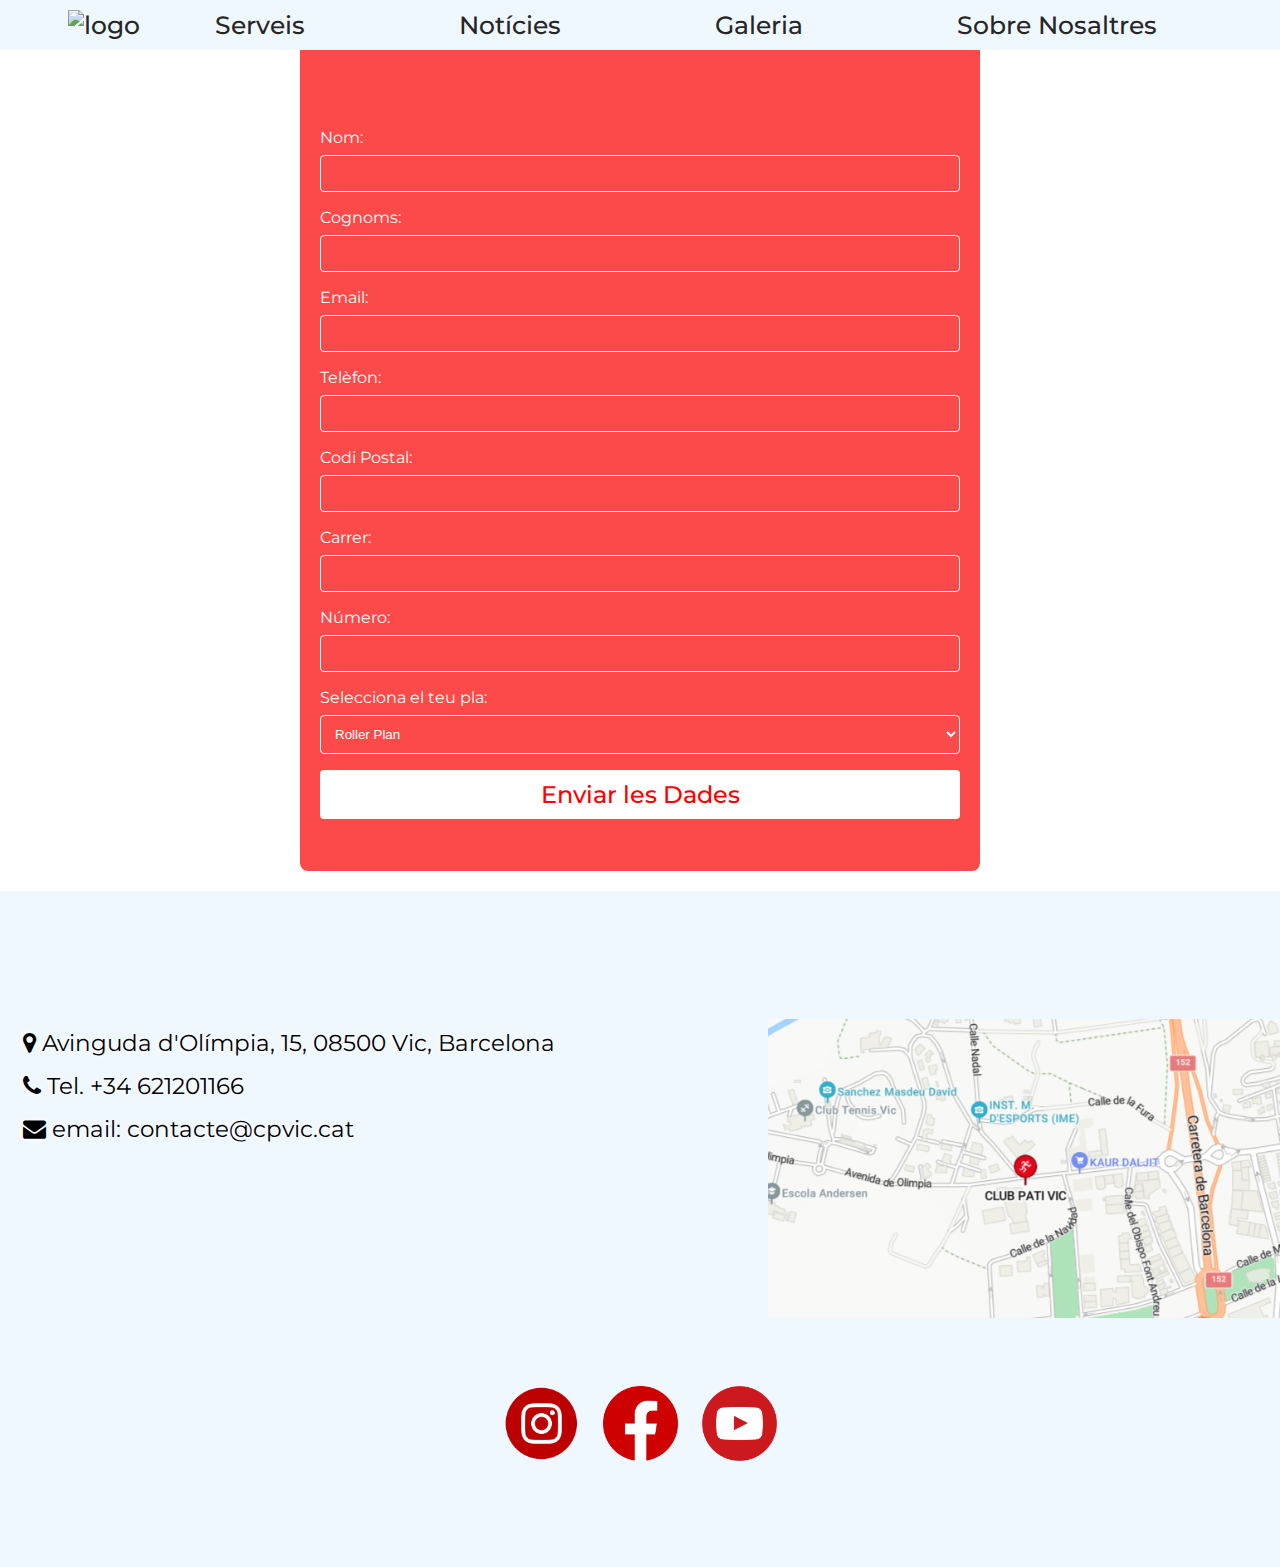
==== formulari.html @ 11f811b9 "WebFinalCPVic" ====
<!DOCTYPE html>
<html lang="ca">

<head>
	<meta name="viewport" content="width=device-width, initial-scale=1">
	<link rel="stylesheet" href="estil.css">
	<link rel="stylesheet" href="formulari_estil.css">
	<link rel="stylesheet" href="https://stackpath.bootstrapcdn.com/font-awesome/4.7.0/css/font-awesome.min.css">
	<link rel="icon" href="imatges/Escut.png" type="image/x-icon">
	<script src="docJava.js"></script>
</head>

<body>
	<header>
		<a href="index.html"><img class="logo" src="imatges/escut.png" alt="logo" width="40%" height="40%"></a>
		<nav>
			<ul class="nav_links">
				<li><a href="serveis.html">Serveis</a></li>
				<li><a href="noticies.html">Notícies</a></li>
				<li><a href="galeria.html">Galeria</a></li>
				<li><a href="nosaltres.html">Sobre Nosaltres</a></li>
			</ul>
		</nav>
	</header>
	
	<div class="container">
		<div class="formulari">
			<form id="inscriptionForm">
				<label for="nom">Nom:</label>
				<input type="text" id="nom" name="nom" required>

				<label for="cognoms">Cognoms:</label>
				<input type="text" id="cognoms" name="cognoms" required>

				<label for="email">Email:</label>
				<input type="email" id="email" name="email" required>

				<label for="telefon">Telèfon:</label>
				<input type="tel" id="telefon" name="telefon" required>

				<label for="codiPostal">Codi Postal:</label>
				<input type="text" id="codiPostal" name="codiPostal" required>

				<label for="carrer">Carrer:</label>
				<input type="text" id="carrer" name="carrer" required>

				<label for="numCarrer">Número:</label>
				<input type="text" id="numCarrer" name="numCarrer" required>


				<label for="plan">Selecciona el teu pla:</label>
				<select id="plan" name="plan" required>
					<option value="roller">Roller Plan</option>
					<option value="tenist">Tenist Plan</option>
					<option value="social">Social Plan</option>
				</select>

				<button type="submit">Enviar les Dades</button>
			</form>
		</div>
	</div>
	
	<footer>
		<div class="lletres_contact">
			<div class="club_info">
				<h3><i class="fa fa-map-marker" aria-hidden="true"></i> Avinguda d'Olímpia, 15, 08500 Vic, Barcelona
				</h3>
				<h3><i class="fa fa-phone" aria-hidden="true"></i> Tel. +34 621201166</h3>
				<h3><i class="fa fa-envelope" aria-hidden="true"></i> email: contacte@cpvic.cat</h3>
			</div>
			<img src="imatges/PatiVicLocation.png" alt="logo" width="40%" height="40%">
		</div>

		<div class="icones-footer">
			<a href="https://www.instagram.com/vichoqueiclub/?img_index=1" class="icon" target="_blank">
				<img src="imatges/intagram-red.png" alt="Instagram"></a>
			<a href="https://www.facebook.com/ClubPatiVic/?locale=ca_ES" class="icon" target="_blank">
				<img src="imatges/facebook-red.png" alt="Facebook"></a>
			<a href="https://www.youtube.com/channel/UCCkP8rvatvDMnY6qtdTe2Dg" class="icon" target="_blank">
				<img src="imatges/yt2-red.png" alt="YouTube"></a>
		</div>
	</footer>
</body>
</html>
---- estil.css ----
@import url('https://fonts.googleapis.com/css?family=Montserrat:500');

* {
    margin: 0;
    padding: 0;
}

body {
    margin-bottom: 5px;
}



/* --------------------------- */
/*Lletres */

h1 {
    font-family: "Montserrat", sans-serif;
    color: rgb(255, 255, 255);
    font-size: 100px;
    text-shadow: 0 0 5px rgb(0, 0, 0);
}

h2 {
    font-family: "Montserrat", sans-serif;
    color: rgb(0, 0, 0);
    font-size: 50px;
    text-shadow: 0 0 5px rgb(255, 255, 255);
    flex-basis: 50%;
    margin-right: 15%;
    margin-left: 15%;
    padding-bottom: 10px;
    margin-top: 5%;
}


h3 {
    font-family: "Montserrat", sans-serif;
    color: rgb(0, 0, 0);
    font-size: 35px;
    text-shadow: 0 0 5px rgb(255, 255, 255);
    text-align: center;
    margin: 10px 0;
}

h4 {
    font-family: "Montserrat", sans-serif;
    color: rgb(0, 0, 0);
    font-size: 23px;
    text-shadow: 0 0 5px rgb(255, 255, 255);
    text-align: center;
}

h5 {
    font-family: "Montserrat", sans-serif;
    color: white;
    font-size: 30px;
    text-shadow: 0 0 5px black;
    text-align: center;
    margin-top: 1.5%;
}


h6 {
    font-family: "Montserrat", sans-serif;
    margin-top: 50%;
    color: rgb(0, 0, 0);
    font-size: 20px;
    text-shadow: 0 0 5px rgb(255, 255, 255);
    margin-bottom: 0;
}


p {
    font-family: "Montserrat", sans-serif;
    margin-top: 50%;
    color: white;
    font-size: 20px;
    text-shadow: 0 0 5px black;
    margin-bottom: 10px;
}

/*Barra navegació*/

li,
a,
button {
    font-family: "Montserrat", sans-serif;
    font-weight: 500;
    font-size: 16px;
    color: #ffffff;
    text-decoration: none;
}

a {
    color: rgb(38, 38, 38);
    font-size: 25px;
}

header {
    position: fixed;
    display: flex;
    width: 80%;
    background-color: aliceblue;
    justify-content: space-between;
    align-items: center;
    padding: 10px 10%;
    z-index: 1; /* Ho posa al davant de tot, és a dir, com a layer principal */
}

.logo {
    cursor: pointer;
    animation: icona-anim 3s;
}

.logo:hover{
    transform: scale(1.1); 
    transition: transform 0.3s ease;/* Animació smooth */
}

.nav_links {
    list-style: none;
}

.nav_links li {
    display: inline-block;
    padding: 0 75px;
}

.nav_links li a {
    transition: all 0.5 ease 0s;
}

.nav_links li a:hover {
    color: rgb(201, 7, 7);
}

.boto {    /* Boto Apunta't */
    width: 500px;
    color: #000;
    font-size: 25px;
    padding: 12px 0;
    background: #aa0202;
    border: 0;
    border-radius: 20px;
    outline: none;
    margin-top: 10px;
    color: white;

}



/* -------------------------------------------------------------- */




/*Landing Page*/

video {
    margin-top: 5%;
    position: absolute;
    top: 0;
    left: 0;
    width: 100%;
    height: 40vw;/*View*/
    object-fit: cover;
    z-index: -1;/* Ho posem com a background */
}

#image {
    background-image: linear-gradient(rgba(0, 0, 0, 0.7), rgba(0, 0, 0, 0.7)), url(imatges/FF2015.jpg);
    background-position: center;
    background-size: 100%;

    margin-top: 8%;
    position: absolute;
    top: 0;
    left: 0;
    width: 100%;
    height: 40vw;
    object-fit: cover;
    z-index: -1;/* Ho posem com a background */
}

.row {
    width: 100%;
    height: 1000px;

    display: flex;
    height: 100%;
    align-items: center;

    padding: 5%;
    box-sizing: border-box;

    padding-top: 20%;
    flex-basis: 50%;
}



button {    /* Boto Patinant des del 1951 */
    width: 180px;
    padding: 9px 25px;
    font-size: 24px;

    background-color: rgb(169, 17, 0);
    border: none;
    border-radius: 25px;
    cursor: pointer;
    transition: all 0.5 ease 0s;
    outline: none;
    margin-bottom: 5%;

    transition: 1s;
}

button:hover {
    transform: translateY(-10px);
}

.títol {
    flex-basis: 50%;

}




/* -------------------------------------------------------------- */


/* Soci */

.cta-icones {
    width: 90%;
    margin: auto;
    text-align: center;
    padding-top: 20px;
    margin-top: 7%;
    flex-basis: 50%;

    align-items: center;

}

.files {
    padding: 1%;
    display: flex;
    align-items: end;

    box-sizing: border-box;
}


.fotos-llargues {
    flex-basis: 32%;
    border-radius: 10px;
    position: relative;
    overflow: hidden;

    margin: 5px;

    transition: 1s;
}

.fotos-llargues img {
    width: 100%;
    height: 600px;
    display: block;
}

.layer {
    background: transparent;
    height: 100%;
    width: 100%;
    position: absolute;
    top: 0;
    left: 0;
    transition: 1s;
}

.layer:hover {
    background: rgba(226, 0, 0, 0.7);
}

.fotos-llargues:hover {
    transform: translateY(-10px);
}

.layer h5 {
    width: 100%;
    font-weight: 800;
    bottom: 0;
    left: 50%;
    transform: translateX(-50%);
    position: absolute;

    opacity: 0;

    transition: 2s;
}

.layer:hover h5 {
    bottom: 49%;
    opacity: 1;
}

.layer p {
    width: 100%;
    font-weight: 200;
    bottom: 0;
    left: 50%;
    transform: translateX(-50%);
    position: absolute;

    text-align: center;
    margin-top: 50%;

    font-size: 20px;
    margin-bottom: 10px;

    opacity: 0;

    transition: 2s;
}

.layer:hover p {
    bottom: 29%;
    opacity: 1;
}





/* -------------------------------------------------------------- */


/* Noticies */

.noticies {
    width: 90%;
    margin: auto;
    text-align: center;
    flex-basis: 50%;
}

.files2 {
    padding: 1%;
    display: flex;
    align-items: center;
    justify-content: space-between;
    box-sizing: border-box;
    flex-wrap: wrap;
}

.noticies-col1,
.noticies-col2,
.noticies-col3,
.noticies-col4,
.noticies-col5,
.noticies-col6,
.noticies-col7,
.noticies-col8,
.noticies-col9 {
    flex-basis: 32%;
    border-radius: 10px;
    margin-bottom: 3%;
    padding: 20px 12px;
    box-sizing: border-box;
    transition: 0.5s;
    background-position: center;
    background-size: cover;
}

.noticies-col1 {
    background-image: url(imatges/GradaVigatans.jpg);
}

.noticies-col2 {
    background-image: url(imatges/Voltregà\ Cmapio\ EuropaLeague.jpeg);
}

.noticies-col3 {
    background-image: url(imatges/Benfica.jpg);
}

.noticies-col4 {
    background-image: url(imatges/TitiCopaCampio.jpg);
}

.noticies-col5 {
    background-image: url(imatges/copadelRei_.jpg);
}

.noticies-col6 {
    background-image: url(imatges/Joan.jpg);
}

.noticies-col7 {
    background-image: url(imatges/Paquita\ i\ Reamón\ del\ Bar.png);
}

.noticies-col8 {
    background-image: url(imatges/6-0.png);
}

.noticies-col9 {
    background-image: url(imatges/Joan\ Pujalte.png);
}

/* Afegit per assegurar-se que totes les imatges tinguin les mateixes dimensions */
.noticies-col1 img,
.noticies-col2 img,
.noticies-col3 img,
.noticies-col4 img,
.noticies-col5 img,
.noticies-col6 img,
.noticies-col7 img,
.noticies-col8 img,
.noticies-col9 img {
    width: 100%;
    object-fit: cover;
    border-radius: 10px;
}



/* Calendari */

.espai_cal{
    font-family: cursive;
    display: grid;
    place-items: center;
    
}

.calendari {
    margin-top: 5%;
    height: max-content;
    width: max-content;
    background-color: #fdfdfd;
    border-radius: 30px;
    padding: 20px;
    overflow: hidden;

    position: relative;
    align-items: center;

}

.espai_cal .calendari {
    box-shadow: rgba(100, 100, 111, 0.2) 0px 7px 29px 0px;
}

.capçalera-calendari {
    display: flex;
    justify-content: space-between;
    align-items: center;
    font-size: 25px;
    font-weight: 600;
    color: #151426;
    padding: 10px;
}

.cos-calendari {
    padding: 10px;
}

.setmana-dies {
    height: 50px;
    display: grid;
    grid-template-columns: repeat(7, 1fr);
    font-weight: 600;
}

.setmana-dies div {
    display: grid;
    place-items: center;
    color: #79788c;
}

.dies-calendari {
    display: grid;
    grid-template-columns: repeat(7, 1fr);
    gap: 2px;
    color: #151426;
}

.dies-calendari div {
    width: 50px;
    height: 50px;
    display: flex;
    align-items: center;
    justify-content: center;
    padding: 5px;
    position: relative;
    cursor: pointer;
    animation: amunt 1s forwards;
}

.dies-calendari div span {
    position: absolute;
}

.dies-calendari div:hover span {
    transition: width 0.2s ease-in-out, height 0.2s ease-in-out;
}

.dies-calendari div span:nth-child(1),
.dies-calendari div span:nth-child(3) {
    width: 2px;
    height: 0;
    background-color: #151426;
}

.dies-calendari div:hover span:nth-child(1),
.dies-calendari div:hover span:nth-child(3) {
    height: 100%;
}

.dies-calendari div span:nth-child(1) {
    bottom: 0;
    left: 0;
}

.dies-calendari div span:nth-child(3) {
    top: 0;
    right: 0;
}

.dies-calendari div span:nth-child(2),
.dies-calendari div span:nth-child(4) {
    width: 0;
    height: 2px;
    background-color: #151426;
}

.dies-calendari div:hover span:nth-child(2),
.dies-calendari div:hover span:nth-child(4) {
    width: 100%;
}

.dies-calendari div span:nth-child(2) {
    top: 0;
    left: 0;
}

.dies-calendari div span:nth-child(4) {
    bottom: 0;
    right: 0;
}

.dies-calendari div:hover span:nth-child(2) {
    transition-delay: 0.2s;
}

.dies-calendari div:hover span:nth-child(3) {
    transition-delay: 0.4s;
}

.dies-calendari div:hover span:nth-child(4) {
    transition-delay: 0.6s;
}

.dies-calendari div.curr-data,
.dies-calendari div.curr-data:hover {
    background-color: red;
    color: #fff;
    border-radius: 50%;
}

.dies-calendari div.curr-data span {
    display: none;
}

.seleccionador-mes {
    padding: 5px 10px;
    border-radius: 10px;
    cursor: pointer;
}

.seleccionador-mes:hover {
    background-color: #edf0f5;
}

.seleccionador-any {
    display: flex;
    align-items: center;
}

.canvi-any {
    height: 40px;
    width: 40px;
    border-radius: 50%;
    display: grid;
    place-items: center;
    margin: 0 10px;
    cursor: pointer;
}

.canvi-any:hover {
    background-color: #edf0f5;
}

.peu-calendari {
    padding: 10px;
    display: flex;
    justify-content: flex-end;
}

.llista-mesos {
    position: absolute;
    width: 100%;
    height: 100%;
    top: 0;
    left: 0;
    background-color: #fdfdfd;
    padding: 20px;
    grid-template-columns: repeat(3, auto);
    gap: 5px;
    display: grid;
    transform: scale(1.5);
    visibility: hidden;
    pointer-events: none;
}

.llista-mesos.show {
    transform: scale(1);
    visibility: visible;
    pointer-events: visible;
    transition: all 0.2s ease-in-out;
}

.llista-mesos>div {
    display: grid;
    place-items: center;
}

.llista-mesos>div>div {
    width: 100%;
    padding: 5px 20px;
    border-radius: 10px;
    text-align: center;
    cursor: pointer;
    color: #151426;
}

.llista-mesos>div>div:hover {
    background-color: #edf0f5; 
}

.dies-calendari div.partit {
    position: relative;
}

.dies-calendari div.partit::before {
    content: '\26BD'; 
    font-size: 14px;
    position: absolute;
    bottom: 5px;
    right: 5px;
    color: #ff0000; 
}

@keyframes amunt {
    0% {
        transform: translateY(100%);
        opacity: 0;
    }

    100% {
        transform: translateY(0);
        opacity: 1;
    }
}




/* -------------------------------------------------------------- */


/* Galeria de fotos */

.galeria{
    width: 100%;
    padding-top: 20px;
}

.container_galeria {
    width: 90%;
    margin: auto;

    padding-top: 20px;
    padding-bottom: 20px;

    align-items: end;
    box-sizing: border-box;
}

h2 {
    text-align: center;
    align-items: center;

}

.bloc_imatges {
    display: flex;
    align-items: end;

    box-sizing: border-box;
}

.img_columna {
    width: 25%;
    box-sizing: border-box;
    padding: 5px;

    border-radius: 10px;
    position: relative;
    overflow: hidden;

    margin: 5px;

    transition: 1s;
}

.img_columna img {
    width: 100%;
    height: auto;
    display: block;
    align-items: stretch;

}

.layer2 {
    background: transparent;
    height: 100%;
    width: 100%;
    position: absolute;
    top: 0;
    left: 0;
    transition: 1s;
}

.layer2:hover {
    background: rgba(79, 78, 78, 0.7);
}

.img_columna:hover {
    transform: translateY(-10px);
}

.layer2 h5 {
    font-weight: 800;
    bottom: 0;
    left: 50%;
    transform: translateX(-50%);
    position: absolute;

    opacity: 0;

    transition: 2s;
}

.layer2:hover h5 {
    bottom: 49%;
    opacity: 1;
}

.layer2 p {
    width: 100%;
    font-weight: 200;
    bottom: 0;
    left: 50%;
    transform: translateX(-50%);
    position: absolute;

    text-align: center;
    margin-top: 50%;

    font-size: 20px;
    margin-bottom: 10px;

    opacity: 0;

    transition: 2s;
}

.layer2:hover p {
    bottom: 29%;
    opacity: 1;
}



/* -------------------------------------------------------------- */


/* Enllaos d'interés */

.enllaços-interes {
    width: 94%;
    margin: 2% 3% 8%;
    text-align: center;
}

.imatges-enllaços {
    display: flex;
    justify-content: space-between;
    margin-top: 2%;
}

.enllac {
    width: 18%;
    box-sizing: border-box;
    border-radius: 10px;
    margin-right: 10px;
}

.enllac img {
    width: 100%;
    height: 100%;
    object-fit: cover;
    border-radius: 10px 10px 0 0;
}

.enllac p {
    background-color: #696969;
    padding: 10px;
    margin: 0;
}


/* -------------------------------------------------------------- */


/* Info de Contacte */

footer {
    padding-top: 5%;
    padding-bottom: 100px;
    background-color: aliceblue;
}

.lletres_contact {

    margin-top: 5%;
    margin-bottom: 5%;
    overflow: hidden;
}

.club_info {
    float: left;
    width: 60%;
}

.club_info img {
    float: right;
    width: 30%;
    height: auto;
    margin-top: 5%;
    border-radius: 10px;
}


h3 {
    font-size: 23px;
    font-weight: 400;
    margin-bottom: 15px;
    text-align: left;
    margin-left: 3%;
}


.icones-footer {
    text-align: center;
    margin-top: 20px;
}

.icon {
    margin: 0 10px;
    display: inline-block;
    transition: transform 0.3s ease-in-out;
}

.icon img {
    width: 75px;
    height: auto;
}

.icon:hover {
    transform: translateY(-15px);
}



/* -------------------------------------------------------------- */


/* Sobre Nosaltres (Sub Pàgina) */
.sobre_nosaltres {
    margin-bottom: 5%;
    overflow: hidden;
}

.sobre_nosaltres h5 {
    text-align: left;
    margin-left: 5%;
}

.nosaltres_txt {
    margin-top: 2%;
    float: left;
    width: 60%;
}

.sobre_nosaltres img {
    float: right;
    width: 30%;
    height: auto;
    margin-top: 5%;
    margin-right: 5%;
    margin-left: 5%;
    border-radius: 10px;
}



/* -------------------------------------------------------------- */



/* Responsive */

/* Consultes de mitjans per a pantalles petites (mòbils) */
@media only screen and (max-width: 768px) {
    header {
        flex-direction: column;
        align-items: center;
        text-align: center;
        position: relative; /* Per evitar que la secció .row es quedi darrere de la capçalera */
        z-index: 1;
    }

    .row {
        position: relative;
        z-index: 0;
        margin-bottom: 3%;
        height: 30vw;
    }

    #image {
        height: 55vw;
    }

    video {
        height: 30vh;
        width: 100%;
    }

    body {
        font-size: 30px;
        align-items: center;
        margin-left: 5px;
        margin-right: 5px;
    }

    h1 {
        font-size: 45px;
    }

    h2 {
        font-size: 27px;
        align-items: center;
        margin-top: 15%;
    }

    h3 {
        font-size: 18px;
    }

    h4 {
        font-size: 20px;
        margin-bottom: 5%;
    }

    h5 {
        font-size: 23px;
    }

    h6 {
        font-size: 20px;
    }

    p {
        font-size: 20px;
    }

    .cta button {
        font-size: 14px;
    }

    .img_columna {
        transition: transform 1s, box-shadow 1s;
    }

    .fotos-llargues {
        transition: transform 1s, box-shadow 1s;
    }

    .nav_links {
        margin-top: 15px;
    }

    .nav_links li {
        padding: 0 20px;
    }

    .boto {
        width: 100%;
    }

    .cta {
        margin-top: 15px;
    }

    .row {
        height: auto;
        padding: 10% 5%;
    }

    .títol {
        padding-top: 0;
    }

    button {
        width: 100%;
        margin-bottom: 10px;
    }

    .cta-icones {
        flex-direction: column;

    }

    .files {
        flex-direction: column;
    }

    .noticies{
        align-items: center;
    }

    .fotos-llargues,
    .noticies-col1,
    .noticies-col2,
    .noticies-col3,
    .noticies-col4,
    .noticies-col5,
    .noticies-col6,
    .noticies-col7,
    .noticies-col8,
    .noticies-col9 {
        flex-basis: 100%;
        margin-bottom: 5%;
    }


    .espai_cal{
        max-width: 100%;
        flex-basis: 100%;
        width: 100%;
        margin-left: auto;
        margin-right: auto;
        align-items: center;
    }
    .container_galeria{
        align-items: center;
    }

    .calendari {
        width: 90%;
        padding: 10px;
    }

    .calendari *,
    .dies-calendari div {
        font-size: 10px;
    }

    .dies-calendari div {
        width: 40px;
        height: 40px;
        margin: 1px;
    }

    .llista-mesos {
        padding: 10px;
    }

    .llista-mesos>div>div {
        padding: 5px 10px;
    }



    .img_columna {
        width: 100%;
        margin: 5px 0;
    }

    .bloc_imatges {
        flex-direction: column;
    }

    .club_info {
        margin: 5px;
    }




    footer {
        margin-top: 5%;
        display: flex;
        flex-direction: column;
        align-items: center;
        justify-content: center;
    }

    .lletres_contact {
        display: flex;
        flex-direction: column;
        align-items: center;
    }

    .club_info {
        text-align: center;
        margin-bottom: 15px;
    }

    .club_info img {
        width: 80%;
        height: auto;
    }

    .lletres_contact h3 {
        text-align: center;
    }

    .icon img {
        width: 50px;
    }

    .enllaços-interes {
        width: 95%;
    }

    .imatges-enllaços {
        flex-direction: column;
        align-items: center;
        margin-top: 2%;
    }

    .enllac {
        width: 100%;
        margin-bottom: 10px;
    }

    .enllac img {
        border-radius: 10px;
    }


    .sobre_nosaltres h5 {
        text-align: center;
    }

    .nosaltres_txt,
    .sobre_nosaltres img {
        float: none;
        width: 90%;
        margin-left: 5%;
        margin-right: 5%;
        margin-top: 5%;
    }
}



















/* Animacions */

/* Header */
#animate-header {
    /*Lletres Club Patí Vic d'Esquerra a dreta + opacity*/
    opacity: 0;
    transform: translateX(-300px);
    animation: fadeInLeft 1s ease-in-out forwards;
}

@keyframes fadeInLeft {
    to {
        opacity: 1;
        transform: translateX(0);
    }
}



/* Animació de cta-icones - Apartat de Fes-te Soci */
/* Animació secció "files" */
.cta-icones {
    opacity: 0;
    transform: translateY(-100px);
    animation: fadeInDown 1s ease-in-out 0.5s forwards;
}


.files {
    opacity: 0;
    transform: translateY(-100px);
    animation: fadeInDown 1s ease-in-out 0.5s forwards;
}

.cta {
    opacity: 0;
    transform: translateY(-100px);
    animation: fadeInDown 1s ease-in-out 0.5s forwards;
}

.noticies {
    opacity: 0;
    transform: translateY(-100px);
    animation: fadeInDown 1s ease-in-out 1s forwards;
}

.files2 {
    opacity: 0;
    transform: translateY(-100px);
    animation: fadeInDown 1s ease-in-out 1s forwards;
}

.espai_cal {
    opacity: 0;
    transform: translateY(-100px);
    animation: fadeInDown 1s ease-in-out 1.5s forwards;
}


.enllaços-interes {
    opacity: 0;
    transform: translateY(-100px);
    animation: fadeInDown 1s ease-in-out 2s forwards;
}


/*Keyframes globals per a tota la web */
@keyframes fadeInDown {
    to {
        opacity: 1;
        transform: translateY(0);
    }
}


/* Animació sobre nosaltres */

.sobre_nosaltres {
    opacity: 0;
    transform: translateY(1000px);
    animation: apareixer 0.05s ease forwards, moureDreta 2s ease 0.5s forwards;
}

@keyframes apareixer {
    to {
        opacity: 1;
    }
}

@keyframes moureDreta {
    to {
        transform: translateX(0);
    }
}

@keyframes icona-anim {
    0% {
        transform: translateY(-100%);
        opacity: 0;
    }
    50% {
        transform: translateY(0);
        opacity: 1;
    }

    75%{
        transform: scale(1.3);
    }
    100% {
        transform: scale(1);
    }
}
---- formulari_estil.css ----
/* Estils generals */
body {
    font-family: 'Montserrat', sans-serif;
    margin: 0;
    padding: 0;
}

header {
    position: fixed;
    display: flex;
    width: 100%;
    background-color: aliceblue;
    justify-content: center;
    align-items: center;
    padding: 10px;
    z-index: 1;
}


.container {
    background-color: #fb0404b8;
    padding: 20px;
    border-radius: 8px;
    box-shadow: 0 0 10px rgba(255, 255, 255, 0.1);
    width: 50%;
    margin: auto;
    padding-top: 10%;
    margin-bottom: 20px;
}

form {
    display: flex;
    flex-wrap: wrap;
}

label {
    margin-bottom: 8px;
    width: 100%;
    color: #ffffff;
}

input,
textarea,
select {
    padding: 10px;
    margin-bottom: 16px;
    border: 1px solid #ffffff;
    border-radius: 4px;
    width: 100%;
    color: #ffffff;
    background-color: transparent;
}

button {
    padding: 10px;
    background-color: #ffffff;
    color: #ff0000;
    border: none;
    border-radius: 4px;
    cursor: pointer;
    width: 100%;
}

button:hover {
    background-color: #efeded;
    color: #000000;
}



@media only screen and (max-width: 768px) {
    header {
        font-size: 14px; 
    }

    label,
    input,
    textarea,
    select {
        font-size: 14px; 
    }

    button{
        font-size: 14px;
    }
}
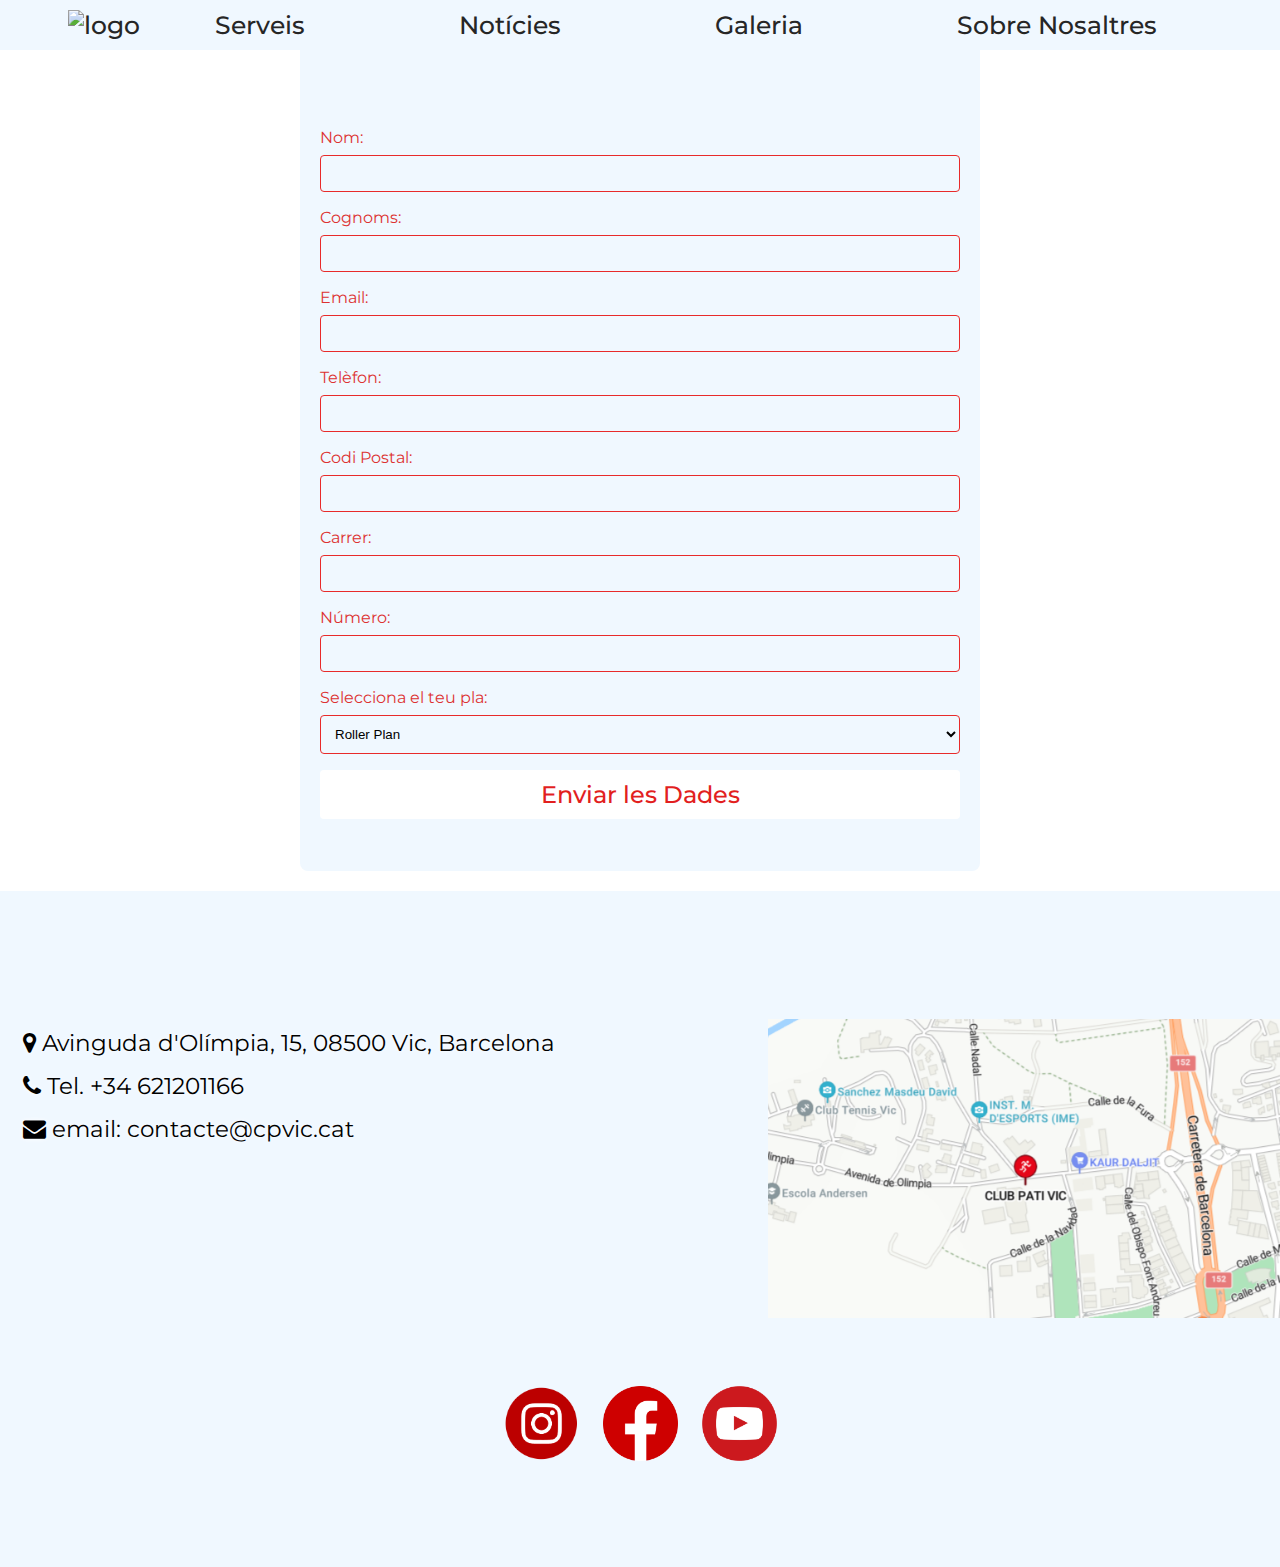
==== commit 945fdd3d: "Update formulari.html" ====
--- a/formulari.html
+++ b/formulari.html
@@ -7,7 +7,7 @@
 	<link rel="stylesheet" href="formulari_estil.css">
 	<link rel="stylesheet" href="https://stackpath.bootstrapcdn.com/font-awesome/4.7.0/css/font-awesome.min.css">
 	<link rel="icon" href="imatges/Escut.png" type="image/x-icon">
-	<script src="docJava.js"></script>
+	<script src="formulari.js"></script>
 </head>
 
 <body>
@@ -25,7 +25,7 @@
 	
 	<div class="container">
 		<div class="formulari">
-			<form id="inscriptionForm">
+			<form id="formulariInscripcio">
 				<label for="nom">Nom:</label>
 				<input type="text" id="nom" name="nom" required>
 
--- a/estil.css
+++ b/estil.css
@@ -197,6 +197,7 @@
 
     padding-top: 20%;
     flex-basis: 50%;
+    margin-bottom: 15%;
 }
 
 
@@ -1320,4 +1321,4 @@
     100% {
         transform: scale(1);
     }
-}+}
--- a/formulari_estil.css
+++ b/formulari_estil.css
@@ -18,7 +18,7 @@
 
 
 .container {
-    background-color: #fb0404b8;
+    background-color:  aliceblue;
     padding: 20px;
     border-radius: 8px;
     box-shadow: 0 0 10px rgba(255, 255, 255, 0.1);
@@ -36,7 +36,7 @@
 label {
     margin-bottom: 8px;
     width: 100%;
-    color: #ffffff;
+    color: #dd3232;
 }
 
 input,
@@ -44,17 +44,17 @@
 select {
     padding: 10px;
     margin-bottom: 16px;
-    border: 1px solid #ffffff;
+    border: 1px solid #e82b2b;
     border-radius: 4px;
     width: 100%;
-    color: #ffffff;
+    color: #000000; /* input */
     background-color: transparent;
 }
 
 button {
     padding: 10px;
     background-color: #ffffff;
-    color: #ff0000;
+    color: #e21f1f;
     border: none;
     border-radius: 4px;
     cursor: pointer;
@@ -62,8 +62,8 @@
 }
 
 button:hover {
-    background-color: #efeded;
-    color: #000000;
+    background-color: #ff0000;
+    color: #f2f2f2;
 }
 
 
